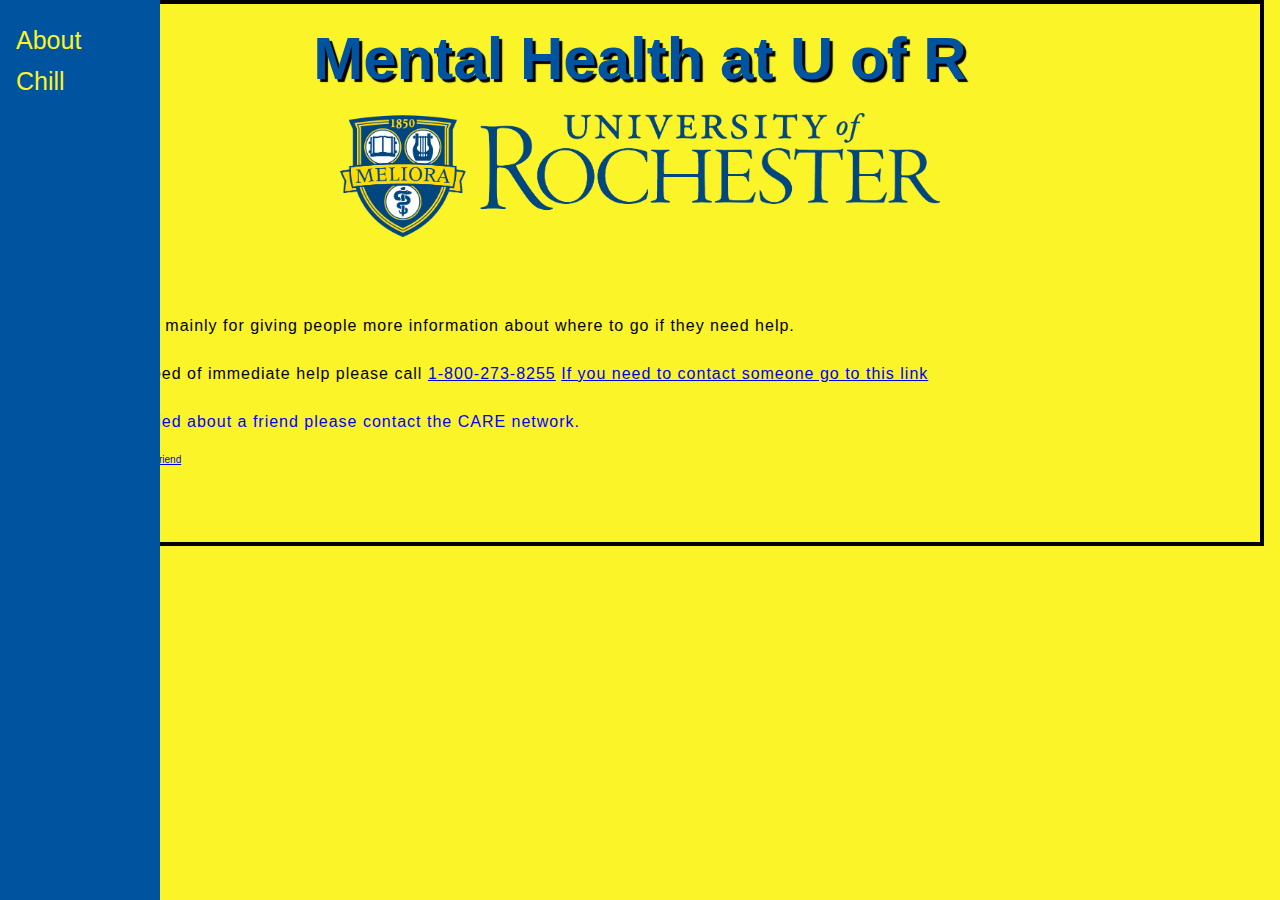
==== index.html @ 88f8d6f9 "dgfsbo" ====
<!DOCTYPE html>
<html lang="en" dir="ltr">
  <head>
    <meta charset="utf-8">
    <title></title>
    <link rel="stylesheet" href="style.css"> <!-- switched href to actual file-->
  </head>
  <body>
        <!-- Side navigation -->
    <div class="sidenav">
    <a href="index.html">About</a>
    <a href="chill.html">Chill</a>
    </div>
    <div class="main">
       <h1>Mental Health at U of R</h1>
      <img class="resize" src="images/UR-logo.png" alt="The UR logo.">
      <h2>For support:</h2>

      <p>This website is mainly for giving people more information about where to go if they need help. </p>
			<p> If you are in need of immediate help please call
			<a href="https://suicidepreventionlifeline.org/">1-800-273-8255</a>
      <a href="http://www.rochester.edu/uhs/ucc/">If you need to contact someone go to this link</a>
      <p style="color:blue;">If you are worried about a friend please contact the CARE network.</p>
      <a href="https://www.rochester.edu/care/">If you are worried about a friend </a>

			<footer>
			  <h2>UR NOT ALONE</h2>
			</footer>


    </div>
  </body>
</html>
---- style.css ----
/*{
    margin: 0;
    padding: 0;
    font-family: sans-serif;
}
.main{
    width: 100%;
    height: 100vh;
    position: relative;
    overflow: hidden;
}*/
/*Kevin Edits. Copied from that beginner website thingy*/

html {
    font-size: 10px;
    font-family: 'Open Sans', sans-serif;
}
h1 {
    font-size: 60px;
    text-align: center;
}
p, li {
    font-size: 16px;
    line-height: 2;
    letter-spacing: 1px;
}
html {
    background-color; #00539F;
}
body {
    width: 1200px;                /*Changed width Color compared to base template*/
    margin: 0 auto;
    background-color: #faf429;
    padding: 0 20px 20px 20px;
    border: 4px solid black;
}

h1 {
    margin: 0;
    padding: 20px 0;
    color: #00539F;
    text-shadow: 3px 3px 1px black;
}
h2 {
    margin: 0;
    padding: 20px 0;
    color: #00539F;
}
img {
    display: block;
    margin: 0 auto;
}
img.resize{
    max-width:50%;
    max-height:50%;
}

/* The sidebar menu */
.sidenav {
  height: 100%; /* Full-height: remove this if you want "auto" height */
  width: 160px; /* Set the width of the sidebar */
  position: fixed; /* Fixed Sidebar (stay in place on scroll) */
  z-index: 1; /* Stay on top */
  top: 0; /* Stay at the top */
  left: 0;
  background-color: #00539F; /* Black */
  overflow-x: hidden; /* Disable horizontal scroll */
  padding-top: 20px;
}

/* The navigation menu links */
.sidenav a {
  padding: 6px 8px 6px 16px;
  text-decoration: none;
  font-size: 25px;
  color: #faf429;
  display: block;
}

/* When you mouse over the navigation links, change their color */
.sidenav a:hover {
  color: ##fc9003;
}


article.tabs{margin-right:750px;
=======
footer {
  background-color: #220;
  padding: 10px;
  text-align: center;
  color: white;
}
article.tabs {
  position: relative;
  display: block;
  width: 1100px;
  height: 500px;
  margin: 2em auto;
  background-color: green;
  margin-right: 500px;

}
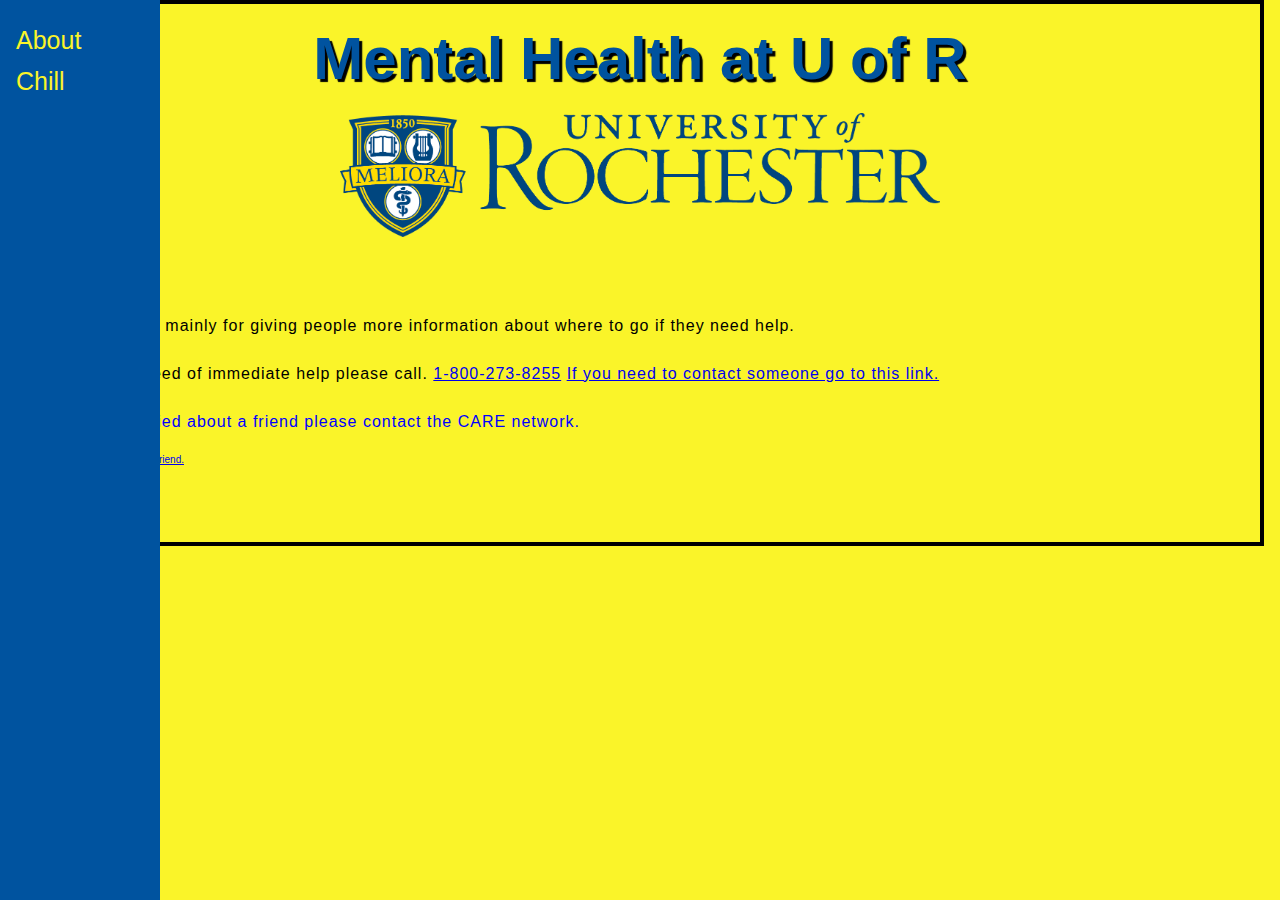
==== commit 29942fa6: "Got YT video working" ====
--- a/index.html
+++ b/index.html
@@ -17,11 +17,11 @@
       <h2>For support:</h2>
 
       <p>This website is mainly for giving people more information about where to go if they need help. </p>
-			<p> If you are in need of immediate help please call
+			<p> If you are in need of immediate help please call.
 			<a href="https://suicidepreventionlifeline.org/">1-800-273-8255</a>
-      <a href="http://www.rochester.edu/uhs/ucc/">If you need to contact someone go to this link</a>
+      <a href="http://www.rochester.edu/uhs/ucc/">If you need to contact someone go to this link.</a>
       <p style="color:blue;">If you are worried about a friend please contact the CARE network.</p>
-      <a href="https://www.rochester.edu/care/">If you are worried about a friend </a>
+      <a href="https://www.rochester.edu/care/">If you are worried about a friend.</a>
 
 			<footer>
 			  <h2>UR NOT ALONE</h2>
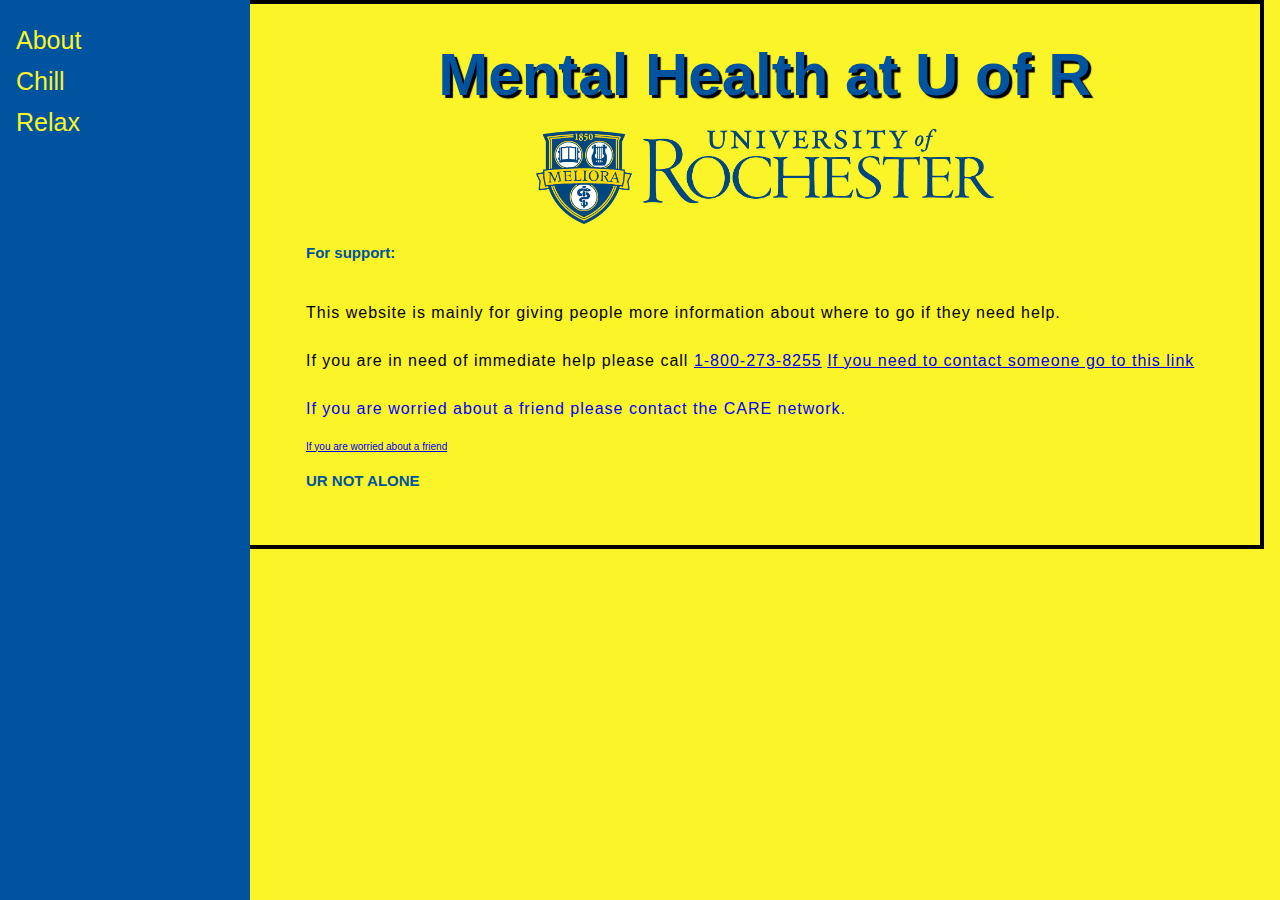
==== commit b7fa8a65: "Add files via upload" ====
--- a/index.html
+++ b/index.html
@@ -6,22 +6,24 @@
     <link rel="stylesheet" href="style.css"> <!-- switched href to actual file-->
   </head>
   <body>
-        <!-- Side navigation -->
-    <div class="sidenav">
+        <!-- Side navigation  *change made (9:44): changed id, added relax, and added mouse actions* -->
+    <div id = "mySidenav" class="sidenav" onmouseover="toggleSidebar()" onmouseout="toggleSidebar()">
     <a href="index.html">About</a>
     <a href="chill.html">Chill</a>
+    <a href="relax.html">Relax</a>
     </div>
-    <div class="main">
+    <!-- *change made (9:44): changed id* -->
+    <div id = "main" class="main">
        <h1>Mental Health at U of R</h1>
       <img class="resize" src="images/UR-logo.png" alt="The UR logo.">
       <h2>For support:</h2>
 
       <p>This website is mainly for giving people more information about where to go if they need help. </p>
-			<p> If you are in need of immediate help please call.
+			<p> If you are in need of immediate help please call
 			<a href="https://suicidepreventionlifeline.org/">1-800-273-8255</a>
-      <a href="http://www.rochester.edu/uhs/ucc/">If you need to contact someone go to this link.</a>
+      <a href="http://www.rochester.edu/uhs/ucc/">If you need to contact someone go to this link</a>
       <p style="color:blue;">If you are worried about a friend please contact the CARE network.</p>
-      <a href="https://www.rochester.edu/care/">If you are worried about a friend.</a>
+      <a href="https://www.rochester.edu/care/">If you are worried about a friend </a>
 
 			<footer>
 			  <h2>UR NOT ALONE</h2>
@@ -29,5 +31,22 @@
 
 
     </div>
+
+    <!-- *change made (9:44): added javascript* -->
+    <script>
+    var mini = true;
+
+    function toggleSidebar() {
+        if (mini) {
+            document.getElementById("mySidenav").style.width = "250px";
+            document.getElementById("main").style.marginLeft = "250px";
+            this.mini = false;
+        } else {
+            document.getElementById("mySidenav").style.width = "85px";
+            document.getElementById("main").style.marginLeft = "85px";
+            this.mini = true;
+        }
+    }
+   </script>
   </body>
 </html>
--- a/style.css
+++ b/style.css
@@ -58,7 +58,7 @@
 /* The sidebar menu */
 .sidenav {
   height: 100%; /* Full-height: remove this if you want "auto" height */
-  width: 160px; /* Set the width of the sidebar */
+  width: 100px; /* Set the width of the sidebar */
   position: fixed; /* Fixed Sidebar (stay in place on scroll) */
   z-index: 1; /* Stay on top */
   top: 0; /* Stay at the top */
@@ -66,6 +66,8 @@
   background-color: #00539F; /* Black */
   overflow-x: hidden; /* Disable horizontal scroll */
   padding-top: 20px;
+  transition: .5s;
+  white-space: nowrap;
 }
 
 /* The navigation menu links */
@@ -75,11 +77,26 @@
   font-size: 25px;
   color: #faf429;
   display: block;
+  transition: 0.3s;
 }
 
 /* When you mouse over the navigation links, change their color */
 .sidenav a:hover {
-  color: ##fc9003;
+  color: #fc9003;
+}
+
+.sidebar .closebtn {
+    position: absolute;
+    top: 0;
+    right: 25px;
+    font-size: 36px;
+    margin-left: 50px;
+}
+
+#main {
+    transition: margin-left .5s;
+    padding: 16px;
+    margin-left: 100px;
 }
 
 
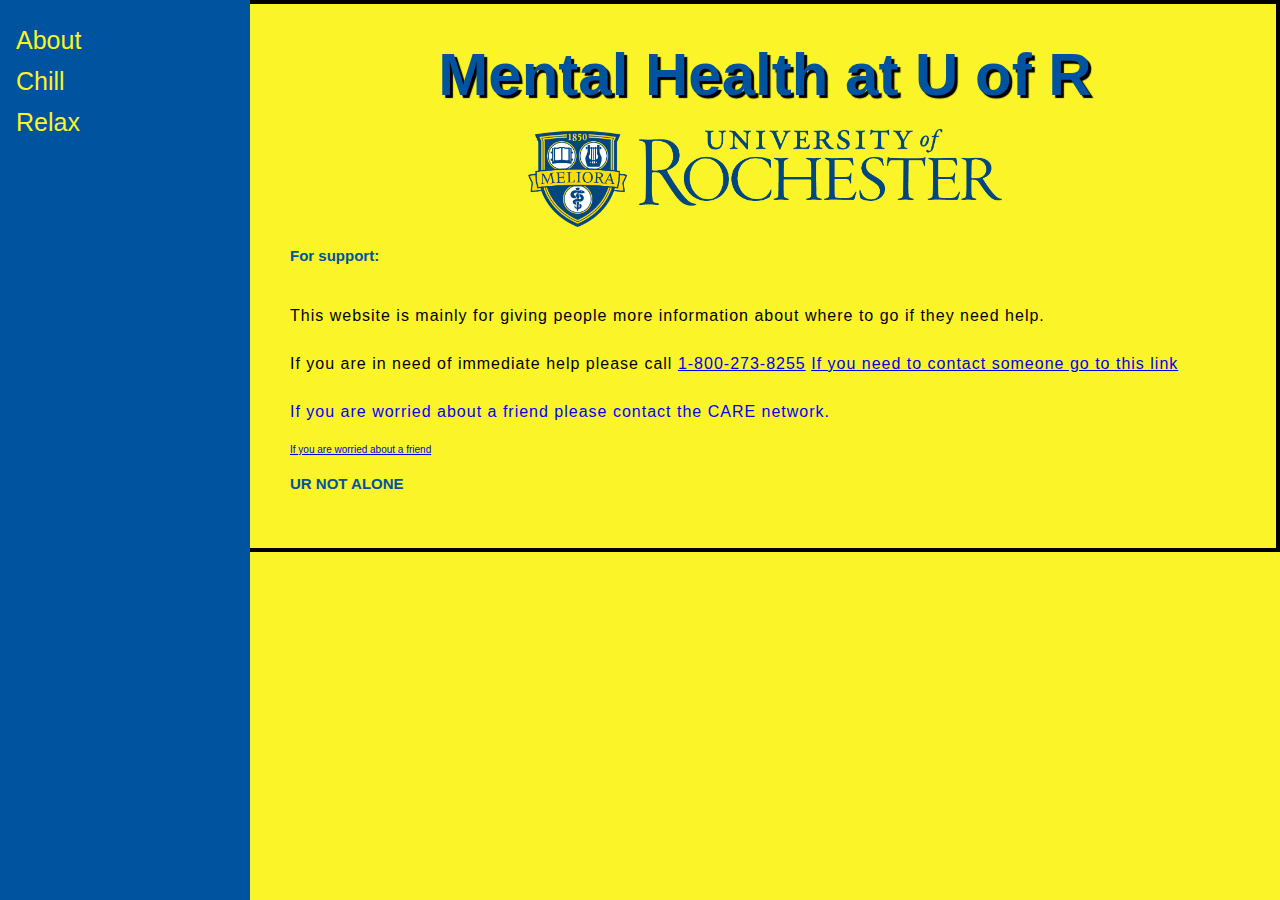
==== commit 518953b2: "Merge pull request #33 from sstahl0813/main" ====
--- a/index.html
+++ b/index.html
@@ -42,8 +42,9 @@
             document.getElementById("main").style.marginLeft = "250px";
             this.mini = false;
         } else {
-            document.getElementById("mySidenav").style.width = "85px";
-            document.getElementById("main").style.marginLeft = "85px";
+            //change from 85 --> 100 (9:50)
+            document.getElementById("mySidenav").style.width = "100px";
+            document.getElementById("main").style.marginLeft = "100px";
             this.mini = true;
         }
     }
--- a/style.css
+++ b/style.css
@@ -28,8 +28,8 @@
     background-color; #00539F;
 }
 body {
-    width: 1200px;                /*Changed width Color compared to base template*/
-    margin: 0 auto;
+    width: 1200px auto;      /*(before 10)Changed width Color compared to base template (10:07)Changed it to auto*/
+    margin: 0;
     background-color: #faf429;
     padding: 0 20px 20px 20px;
     border: 4px solid black;
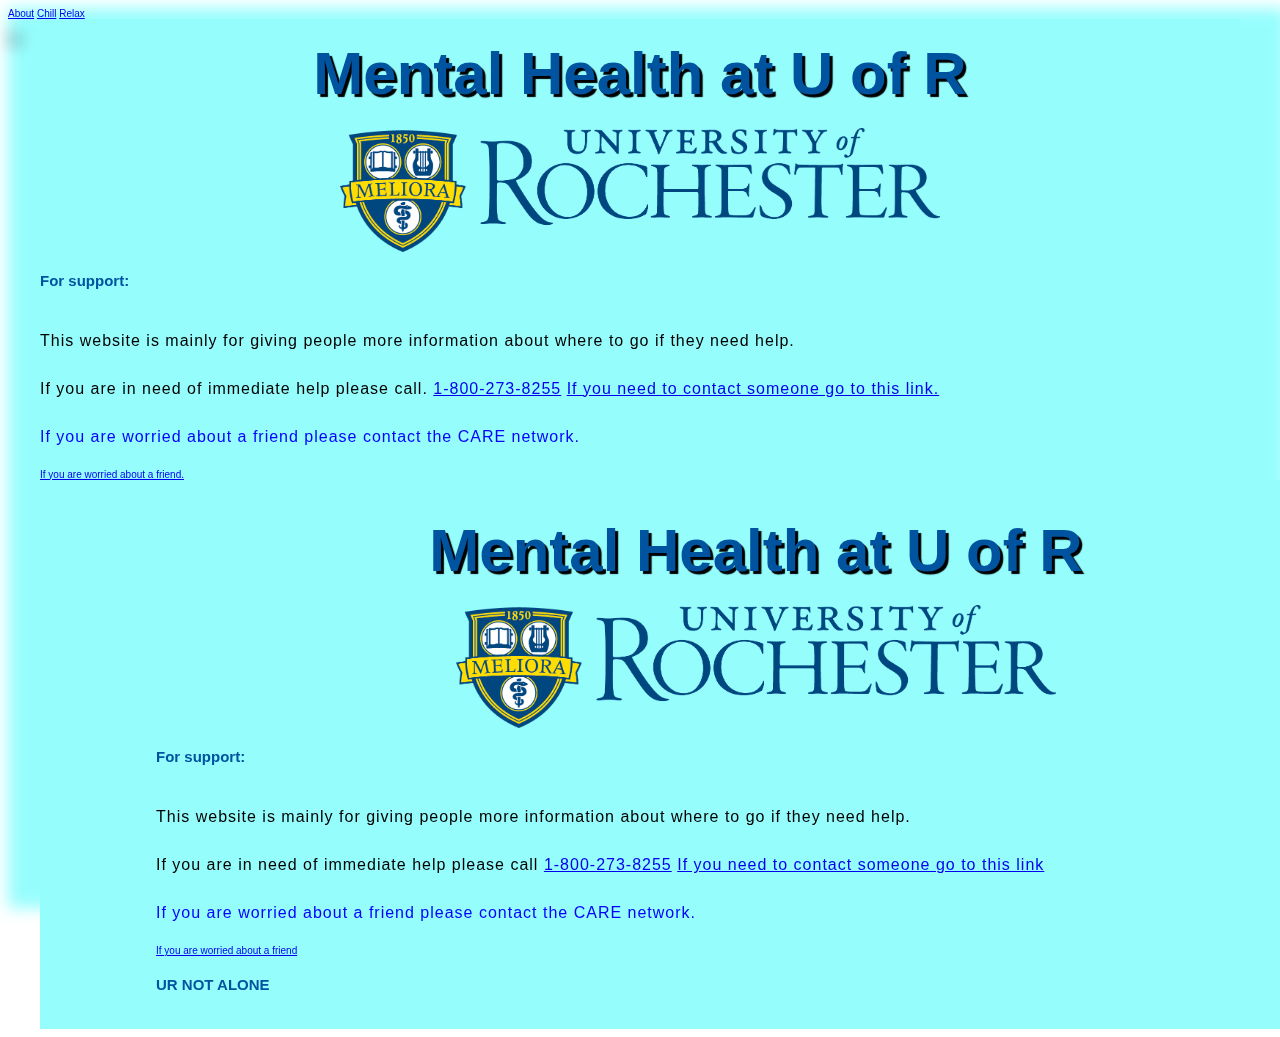
==== commit 601fe384: "Merge pull request #34 from klol46/main" ====
--- a/index.html
+++ b/index.html
@@ -6,12 +6,34 @@
     <link rel="stylesheet" href="style.css"> <!-- switched href to actual file-->
   </head>
   <body>
+
+     <div class="background">
+	 <p> hi </p>
+	 <div class="blur"></div>
+       </div>
+        <!-- Side navigation -->
+    <div class="sidenav">
+
         <!-- Side navigation  *change made (9:44): changed id, added relax, and added mouse actions* -->
     <div id = "mySidenav" class="sidenav" onmouseover="toggleSidebar()" onmouseout="toggleSidebar()">
+
     <a href="index.html">About</a>
     <a href="chill.html">Chill</a>
     <a href="relax.html">Relax</a>
     </div>
+
+       <div class="main">
+          <h1>Mental Health at U of R</h1>
+         <img class="resize" src="images/UR-logo.png" alt="The UR logo.">
+         <h2>For support:</h2>
+
+         <p>This website is mainly for giving people more information about where to go if they need help. </p>
+			<p> If you are in need of immediate help please call.
+			<a href="https://suicidepreventionlifeline.org/">1-800-273-8255</a>
+         <a href="http://www.rochester.edu/uhs/ucc/">If you need to contact someone go to this link.</a>
+         <p style="color:blue;">If you are worried about a friend please contact the CARE network.</p>
+         <a href="https://www.rochester.edu/care/">If you are worried about a friend.</a>
+
     <!-- *change made (9:44): changed id* -->
     <div id = "main" class="main">
        <h1>Mental Health at U of R</h1>
@@ -25,10 +47,15 @@
       <p style="color:blue;">If you are worried about a friend please contact the CARE network.</p>
       <a href="https://www.rochester.edu/care/">If you are worried about a friend </a>
 
+
 			<footer>
 			  <h2>UR NOT ALONE</h2>
 			</footer>
 
+
+
+       </div>
+      
 
     </div>
 
@@ -49,5 +76,6 @@
         }
     }
    </script>
+
   </body>
 </html>
--- a/style.css
+++ b/style.css
@@ -27,12 +27,36 @@
 html {
     background-color; #00539F;
 }
+
+/* Added Background main in HTML and set it to background image. Separated main from bacground Saturday 10PM -Kevin*/
+.background{
+    position: fixed;
+    width: 100vw;
+    height: 100vh;
+    background-image: url("images/RushRhees.jpg"); /*Saturday 9:48PM -Kevin */
+    background-repeat: no-repeat;
+    background-position: 100%;
+    background-color: #96fdfd;
+    filter: blur(8px);  /* added blur*/
+    -webkit-filter: blur(8px);
+    z-index: -2;
+}
+.sidenav {
+    z-index: 0;
+}
+.main {
+    width: 1200px;                /*Changed width Color compared to base template*/
+    margin: 0 auto;
+    background-color: #96fdfd;
+
 body {
     width: 1200px auto;      /*(before 10)Changed width Color compared to base template (10:07)Changed it to auto*/
     margin: 0;
     background-color: #faf429;
+
     padding: 0 20px 20px 20px;
     border: 4px solid black;
+    z-index: 1;
 }
 
 h1 {
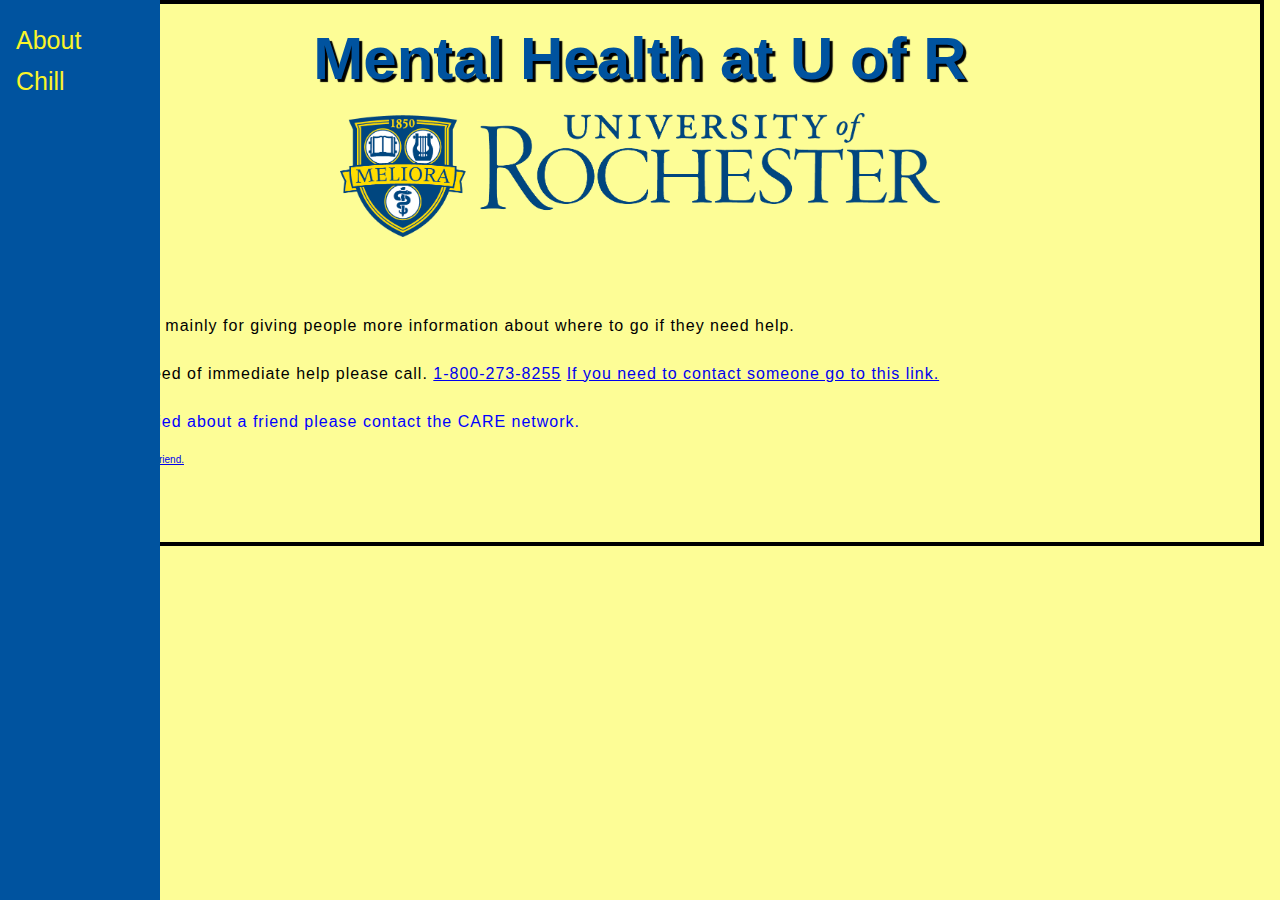
==== commit f410f599: "Merge pull request #36 from moonbouncesunday/moonbouncesunday-patch-1" ====
--- a/index.html
+++ b/index.html
@@ -6,76 +6,28 @@
     <link rel="stylesheet" href="style.css"> <!-- switched href to actual file-->
   </head>
   <body>
-
-     <div class="background">
-	 <p> hi </p>
-	 <div class="blur"></div>
-       </div>
         <!-- Side navigation -->
     <div class="sidenav">
-
-        <!-- Side navigation  *change made (9:44): changed id, added relax, and added mouse actions* -->
-    <div id = "mySidenav" class="sidenav" onmouseover="toggleSidebar()" onmouseout="toggleSidebar()">
-
     <a href="index.html">About</a>
     <a href="chill.html">Chill</a>
-    <a href="relax.html">Relax</a>
     </div>
-
-       <div class="main">
-          <h1>Mental Health at U of R</h1>
-         <img class="resize" src="images/UR-logo.png" alt="The UR logo.">
-         <h2>For support:</h2>
-
-         <p>This website is mainly for giving people more information about where to go if they need help. </p>
-			<p> If you are in need of immediate help please call.
-			<a href="https://suicidepreventionlifeline.org/">1-800-273-8255</a>
-         <a href="http://www.rochester.edu/uhs/ucc/">If you need to contact someone go to this link.</a>
-         <p style="color:blue;">If you are worried about a friend please contact the CARE network.</p>
-         <a href="https://www.rochester.edu/care/">If you are worried about a friend.</a>
-
-    <!-- *change made (9:44): changed id* -->
-    <div id = "main" class="main">
+    <div class="main">
        <h1>Mental Health at U of R</h1>
       <img class="resize" src="images/UR-logo.png" alt="The UR logo.">
       <h2>For support:</h2>
 
       <p>This website is mainly for giving people more information about where to go if they need help. </p>
-			<p> If you are in need of immediate help please call
+			<p> If you are in need of immediate help please call.
 			<a href="https://suicidepreventionlifeline.org/">1-800-273-8255</a>
-      <a href="http://www.rochester.edu/uhs/ucc/">If you need to contact someone go to this link</a>
+      <a href="http://www.rochester.edu/uhs/ucc/">If you need to contact someone go to this link.</a>
       <p style="color:blue;">If you are worried about a friend please contact the CARE network.</p>
-      <a href="https://www.rochester.edu/care/">If you are worried about a friend </a>
-
+      <a href="https://www.rochester.edu/care/">If you are worried about a friend.</a>
 
 			<footer>
 			  <h2>UR NOT ALONE</h2>
 			</footer>
 
 
-
-       </div>
-      
-
     </div>
-
-    <!-- *change made (9:44): added javascript* -->
-    <script>
-    var mini = true;
-
-    function toggleSidebar() {
-        if (mini) {
-            document.getElementById("mySidenav").style.width = "250px";
-            document.getElementById("main").style.marginLeft = "250px";
-            this.mini = false;
-        } else {
-            //change from 85 --> 100 (9:50)
-            document.getElementById("mySidenav").style.width = "100px";
-            document.getElementById("main").style.marginLeft = "100px";
-            this.mini = true;
-        }
-    }
-   </script>
-
   </body>
 </html>
--- a/style.css
+++ b/style.css
@@ -27,36 +27,12 @@
 html {
     background-color; #00539F;
 }
-
-/* Added Background main in HTML and set it to background image. Separated main from bacground Saturday 10PM -Kevin*/
-.background{
-    position: fixed;
-    width: 100vw;
-    height: 100vh;
-    background-image: url("images/RushRhees.jpg"); /*Saturday 9:48PM -Kevin */
-    background-repeat: no-repeat;
-    background-position: 100%;
-    background-color: #96fdfd;
-    filter: blur(8px);  /* added blur*/
-    -webkit-filter: blur(8px);
-    z-index: -2;
-}
-.sidenav {
-    z-index: 0;
-}
-.main {
+body {
     width: 1200px;                /*Changed width Color compared to base template*/
     margin: 0 auto;
-    background-color: #96fdfd;
-
-body {
-    width: 1200px auto;      /*(before 10)Changed width Color compared to base template (10:07)Changed it to auto*/
-    margin: 0;
-    background-color: #faf429;
-
+    background-color: #FDFD96;
     padding: 0 20px 20px 20px;
     border: 4px solid black;
-    z-index: 1;
 }
 
 h1 {
@@ -82,7 +58,7 @@
 /* The sidebar menu */
 .sidenav {
   height: 100%; /* Full-height: remove this if you want "auto" height */
-  width: 100px; /* Set the width of the sidebar */
+  width: 160px; /* Set the width of the sidebar */
   position: fixed; /* Fixed Sidebar (stay in place on scroll) */
   z-index: 1; /* Stay on top */
   top: 0; /* Stay at the top */
@@ -90,8 +66,6 @@
   background-color: #00539F; /* Black */
   overflow-x: hidden; /* Disable horizontal scroll */
   padding-top: 20px;
-  transition: .5s;
-  white-space: nowrap;
 }
 
 /* The navigation menu links */
@@ -101,26 +75,11 @@
   font-size: 25px;
   color: #faf429;
   display: block;
-  transition: 0.3s;
 }
 
 /* When you mouse over the navigation links, change their color */
 .sidenav a:hover {
-  color: #fc9003;
-}
-
-.sidebar .closebtn {
-    position: absolute;
-    top: 0;
-    right: 25px;
-    font-size: 36px;
-    margin-left: 50px;
-}
-
-#main {
-    transition: margin-left .5s;
-    padding: 16px;
-    margin-left: 100px;
+  color: ##fc9003;
 }
 
 
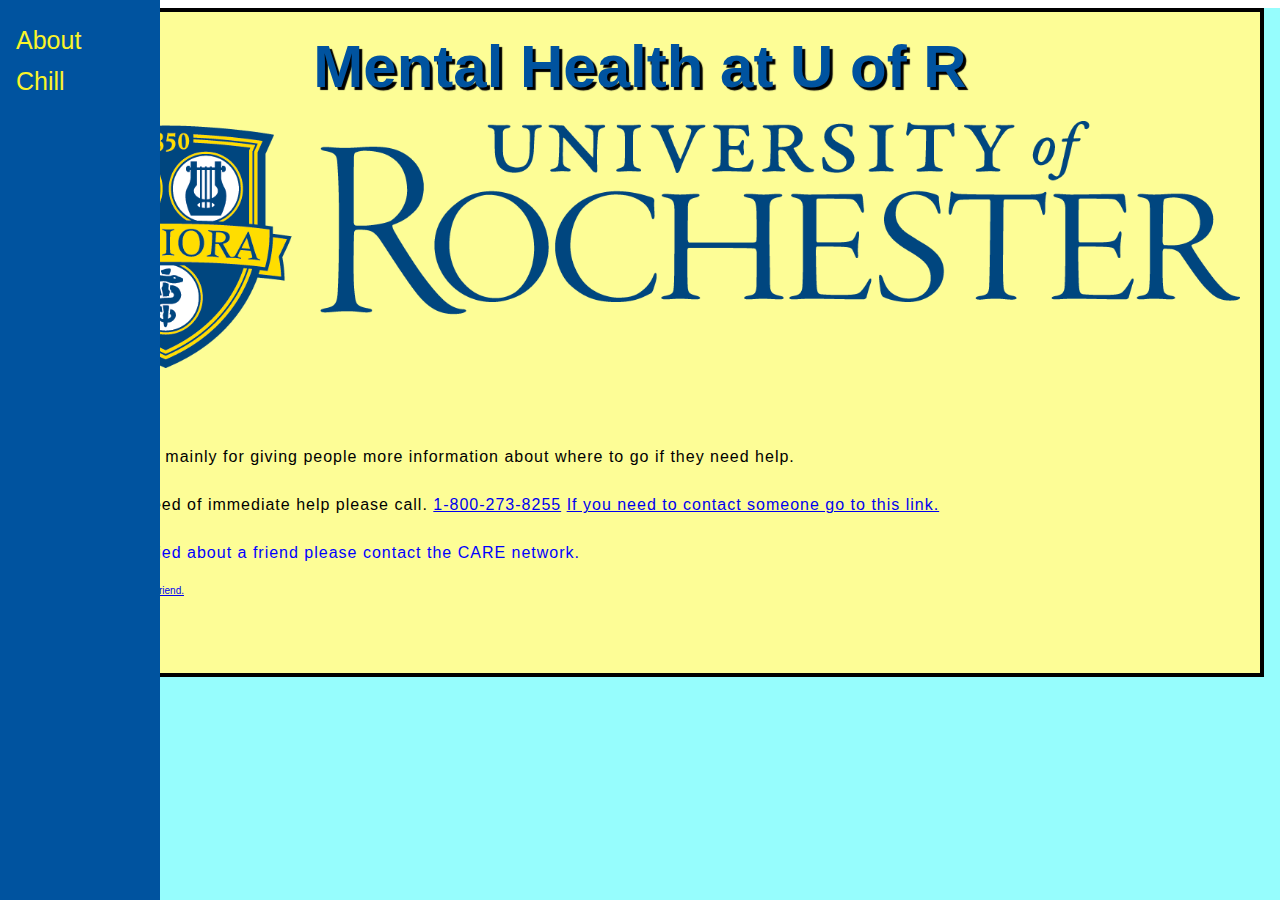
==== commit 096ec737: "Merge branch 'main' of https://github.com/moonbouncesunday/DandyHacks2020 into main" ====
--- a/index.html
+++ b/index.html
@@ -6,14 +6,21 @@
     <link rel="stylesheet" href="style.css"> <!-- switched href to actual file-->
   </head>
   <body>
+
+     <div class="background">
+
+       </div>
         <!-- Side navigation -->
     <div class="sidenav">
     <a href="index.html">About</a>
     <a href="chill.html">Chill</a>
     </div>
-    <div class="main">
+
+
+    <!-- *change made (9:44): changed id* -->
+    <div id = "main" class="main">
        <h1>Mental Health at U of R</h1>
-      <img class="resize" src="images/UR-logo.png" alt="The UR logo.">
+      <img src="images/UR-logo.png" alt="The UR logo."  width = "100%" height="100%">
       <h2>For support:</h2>
 
       <p>This website is mainly for giving people more information about where to go if they need help. </p>
@@ -28,6 +35,10 @@
 			</footer>
 
 
+
+       </div>
+
+
     </div>
   </body>
 </html>
--- a/style.css
+++ b/style.css
@@ -27,7 +27,24 @@
 html {
     background-color; #00539F;
 }
-body {
+
+/* Added Background main in HTML and set it to background image. Separated main from bacground Saturday 10PM -Kevin*/
+.background{
+    position: fixed;
+    width: 100%;
+    height: 100vh;
+    background-image: url("images/RushRheesResize.jpg"); /*Saturday 9:48PM -Kevin */
+    background-repeat: no-repeat;
+    background-position: 100%;
+    background-color: #96fdfd;
+    /*filter: blur(8px);  /* added blur*/
+    /*-webkit-filter: blur(8px);*/
+    z-index: -2;
+}
+.sidenav {
+    z-index: 0;
+}
+.main {
     width: 1200px;                /*Changed width Color compared to base template*/
     margin: 0 auto;
     background-color: #FDFD96;
@@ -50,10 +67,7 @@
     display: block;
     margin: 0 auto;
 }
-img.resize{
-    max-width:50%;
-    max-height:50%;
-}
+
 
 /* The sidebar menu */
 .sidenav {
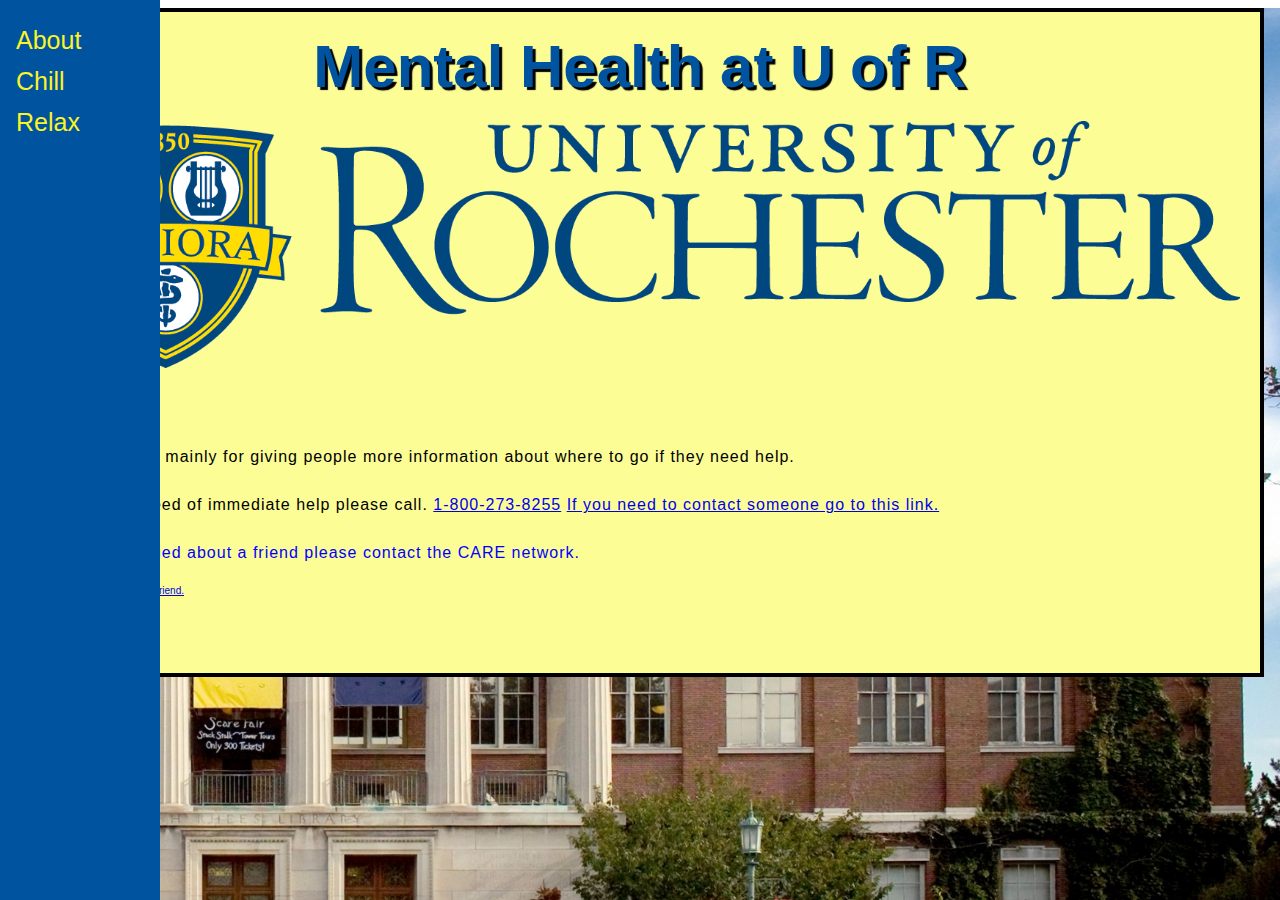
==== commit c4e8941a: "Merge pull request #39 from moonbouncesunday/moonbouncesunday-patch-1" ====
--- a/index.html
+++ b/index.html
@@ -14,6 +14,7 @@
     <div class="sidenav">
     <a href="index.html">About</a>
     <a href="chill.html">Chill</a>
+    <a href="relax.html">Relax</a>
     </div>
 
 
